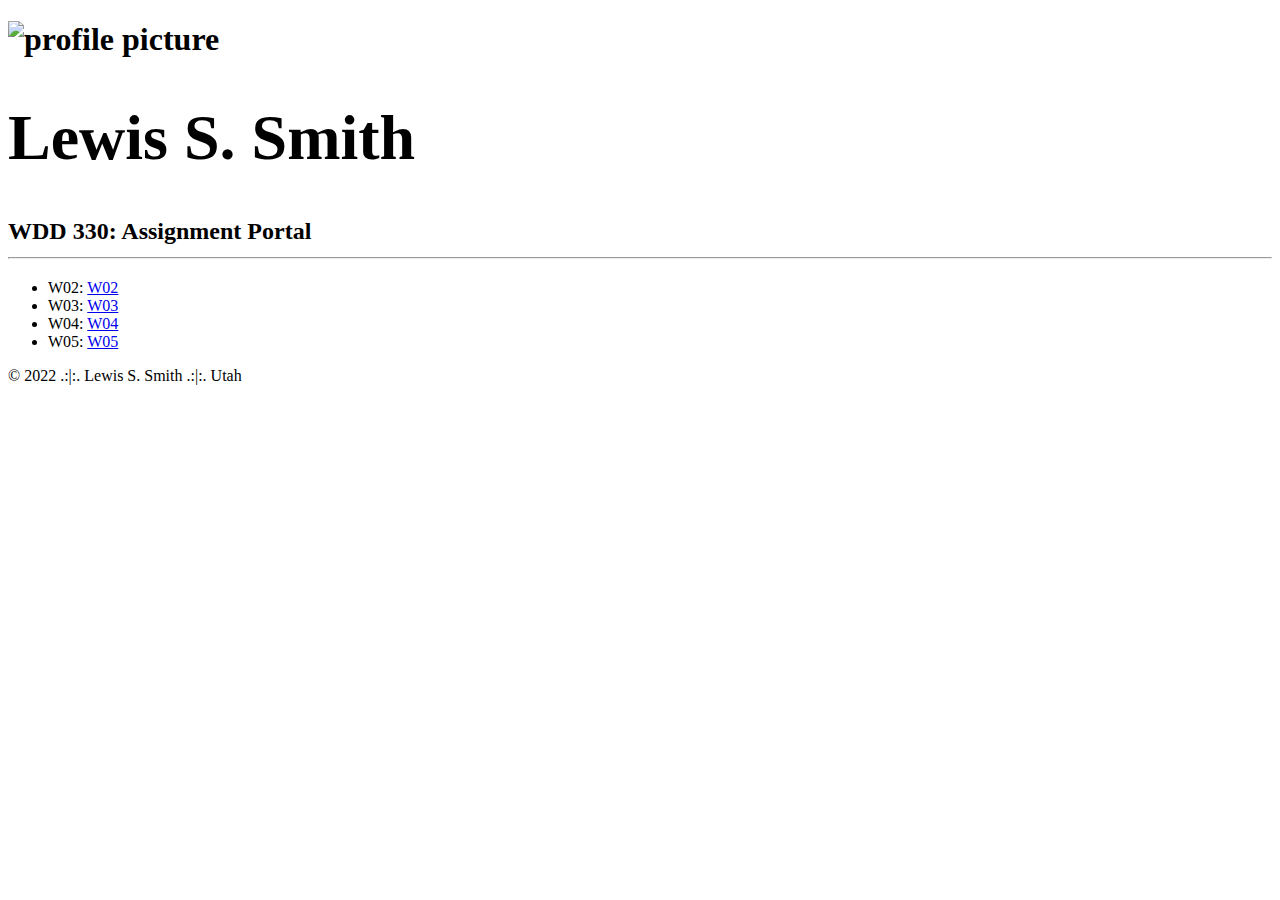
==== index.html @ e71d748d "done?" ====
<!DOCTYPE html>
<html lang="en">	
	<head>
		<title>WDD 330 Lewis Smith</title>
        <link rel="stylesheet" href="../wdd330Portfolio/css/portfolio.css">
        <link rel="stylesheet" href="../wdd330Portfolio/css/portfoliosmall.css">
    </head>
	<body>
	<header>
		<h1>
		<div class="container">
			<div class="photo"><img src="https://cdn.glitch.global/2f390c12-d4e1-40e0-a51f-298c860e6db7/IMG_8401%20(1).png?v=1642180850301" alt="profile picture" width="200" height="230"></div>
			<div class="name"><h1><strong>Lewis S. Smith</strong></div>
		</h1>
	</header>
	<main>	
		<h2><strong>WDD 330: Assignment Portal</strong><hr></h2>
		<ul>
			<li>W02:  <a href="/wdd330Portfolio/W02/W02.html">W02</a></li>
			<li>W03:  <a href="/wdd330Portfolio/W03/W03.html">W03</a></li>
			<li>W04:  <a href="/wdd330Portfolio/W04/W04.html">W04</a></li>
			<li>W05:  <a href="/wdd330Portfolio/W05/W05.html">W05</a></li>
		</ul>
	</main>
	<footer>
		<div class="boxmodel">
		&copy; 2022 .:|:. Lewis S. Smith .:|:. Utah
	   <section>
		</section>
		</div>
	</footer>
	</body>
</html>
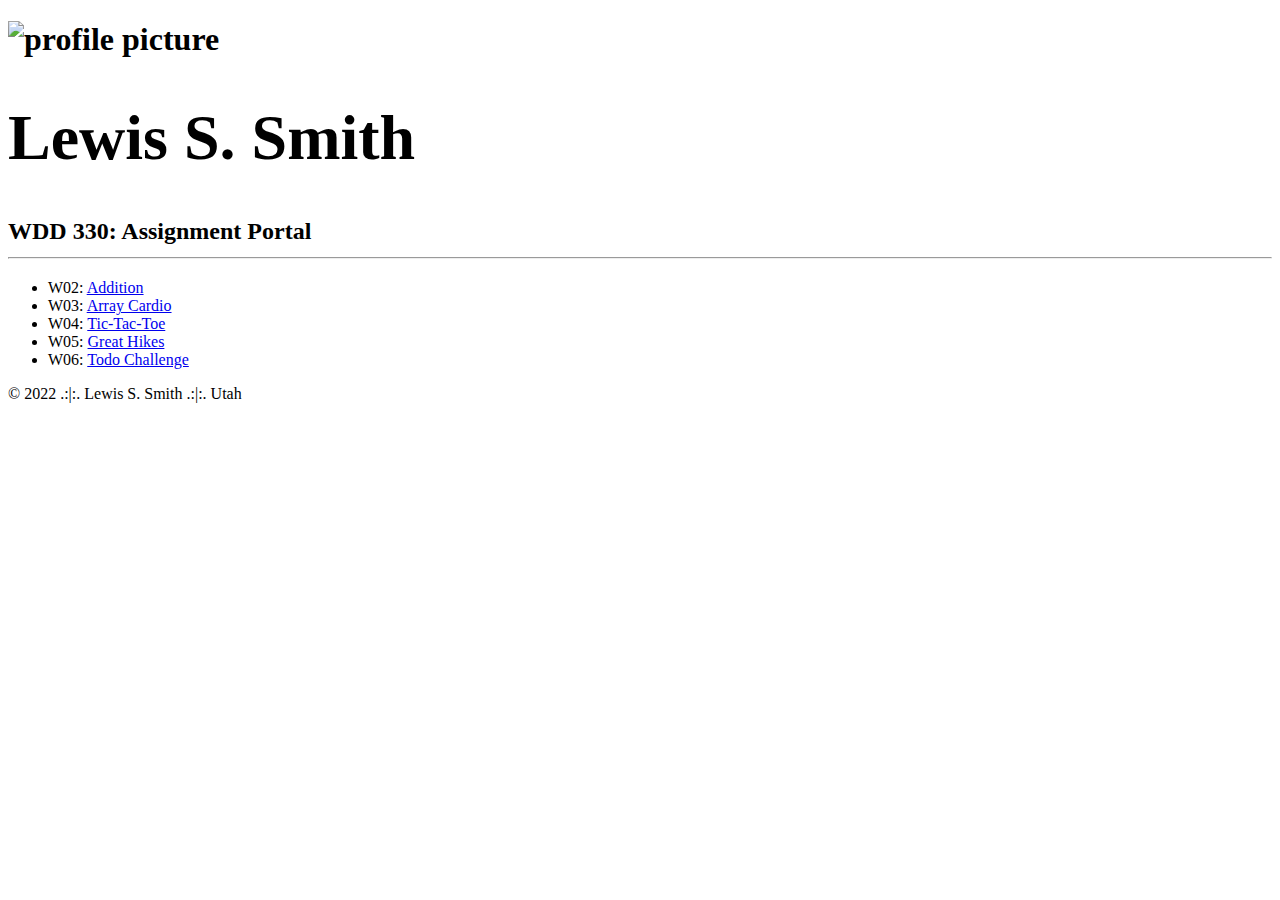
==== commit b10eaae9: "index and file add" ====
--- a/index.html
+++ b/index.html
@@ -16,10 +16,11 @@
 	<main>	
 		<h2><strong>WDD 330: Assignment Portal</strong><hr></h2>
 		<ul>
-			<li>W02:  <a href="/wdd330Portfolio/W02/W02.html">W02</a></li>
-			<li>W03:  <a href="/wdd330Portfolio/W03/W03.html">W03</a></li>
-			<li>W04:  <a href="/wdd330Portfolio/W04/W04.html">W04</a></li>
-			<li>W05:  <a href="/wdd330Portfolio/W05/W05.html">W05</a></li>
+			<li>W02:  <a href="/wdd330Portfolio/W02/W02.html">Addition</a></li>
+			<li>W03:  <a href="/wdd330Portfolio/W03/W03.html">Array Cardio</a></li>
+			<li>W04:  <a href="/wdd330Portfolio/W04/W04.html">Tic-Tac-Toe</a></li>
+			<li>W05:  <a href="/wdd330Portfolio/W05/W05.html">Great Hikes</a></li>
+			<li>W06:  <a href="/wdd330Portfolio/W05/W05.html">Todo Challenge</a></li>
 		</ul>
 	</main>
 	<footer>
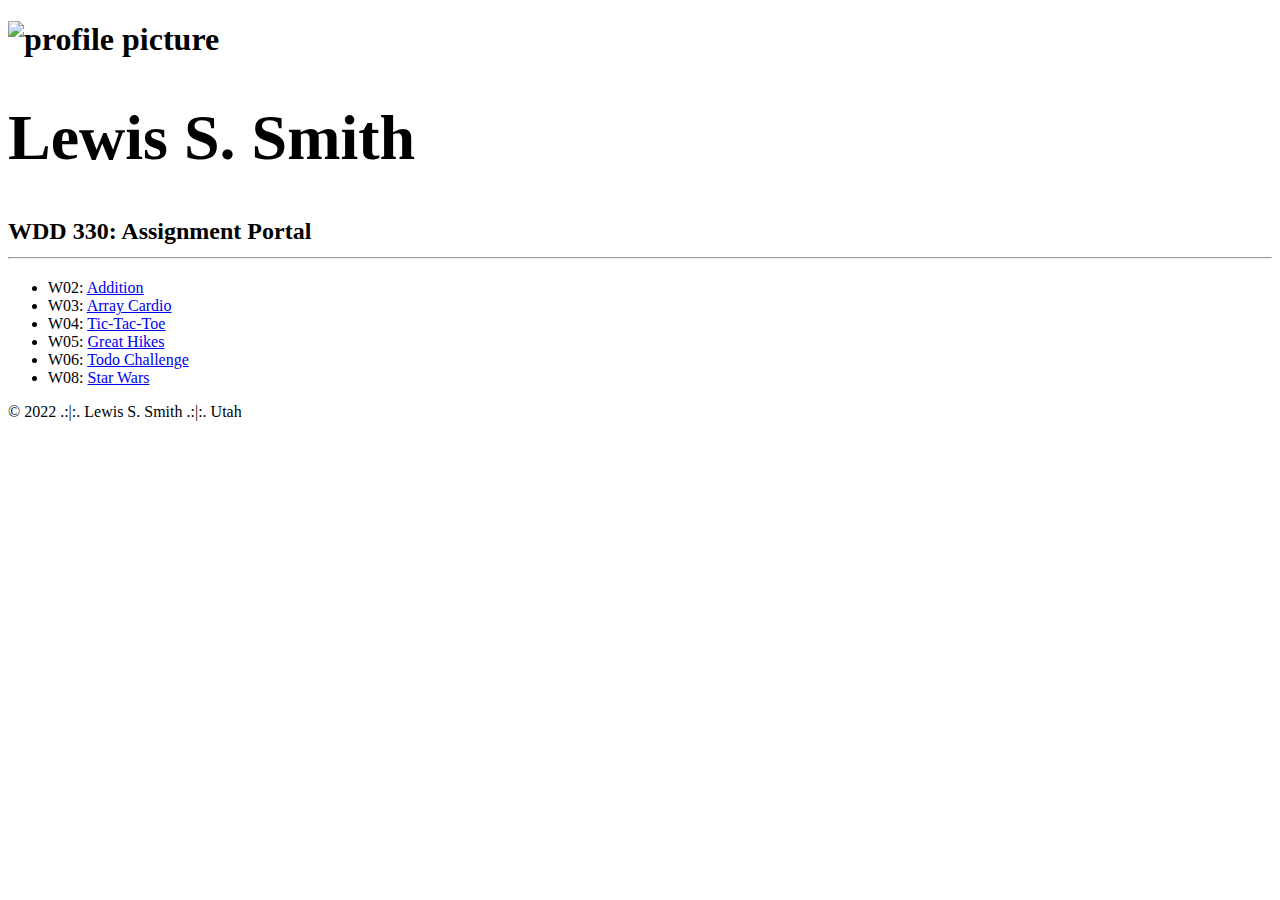
==== commit f80fb420: "index" ====
--- a/index.html
+++ b/index.html
@@ -16,15 +16,15 @@
 	<main>	
 		<h2><strong>WDD 330: Assignment Portal</strong><hr></h2>
 		<ul>
-			<li>W02:  <a href="/wdd330Portfolio/W02/W02.html">Addition</a></li>
-			<li>W03:  <a href="/wdd330Portfolio/W03/W03.html">Array Cardio</a></li>
-			<li>W04:  <a href="/wdd330Portfolio/W04/W04.html">Tic-Tac-Toe</a></li>
-			<li>W05:  <a href="/wdd330Portfolio/W05/W05.html">Great Hikes</a></li>
-			<li>W06:  <a href="/wdd330Portfolio/W05/W05.html">Todo Challenge</a></li>
+			<li>W02:  <a href="../wdd330Portfolio/W02/W02.html">Addition</a></li>
+			<li>W03:  <a href="../wdd330Portfolio/W03/W03.html">Array Cardio</a></li>
+			<li>W04:  <a href="../wdd330Portfolio/W04/W04.html">Tic-Tac-Toe</a></li>
+			<li>W05:  <a href="../wdd330Portfolio/W05/W05.html">Great Hikes</a></li>
+			<li>W06:  <a href="../wdd330Portfolio/W06/W06.html">Todo Challenge</a></li>
+			<li>W08:  <a href="../wdd330Portfolio/W08/W08.html">Star Wars</a></li>
 		</ul>
 	</main>
 	<footer>
-		<div class="boxmodel">
 		&copy; 2022 .:|:. Lewis S. Smith .:|:. Utah
 	   <section>
 		</section>
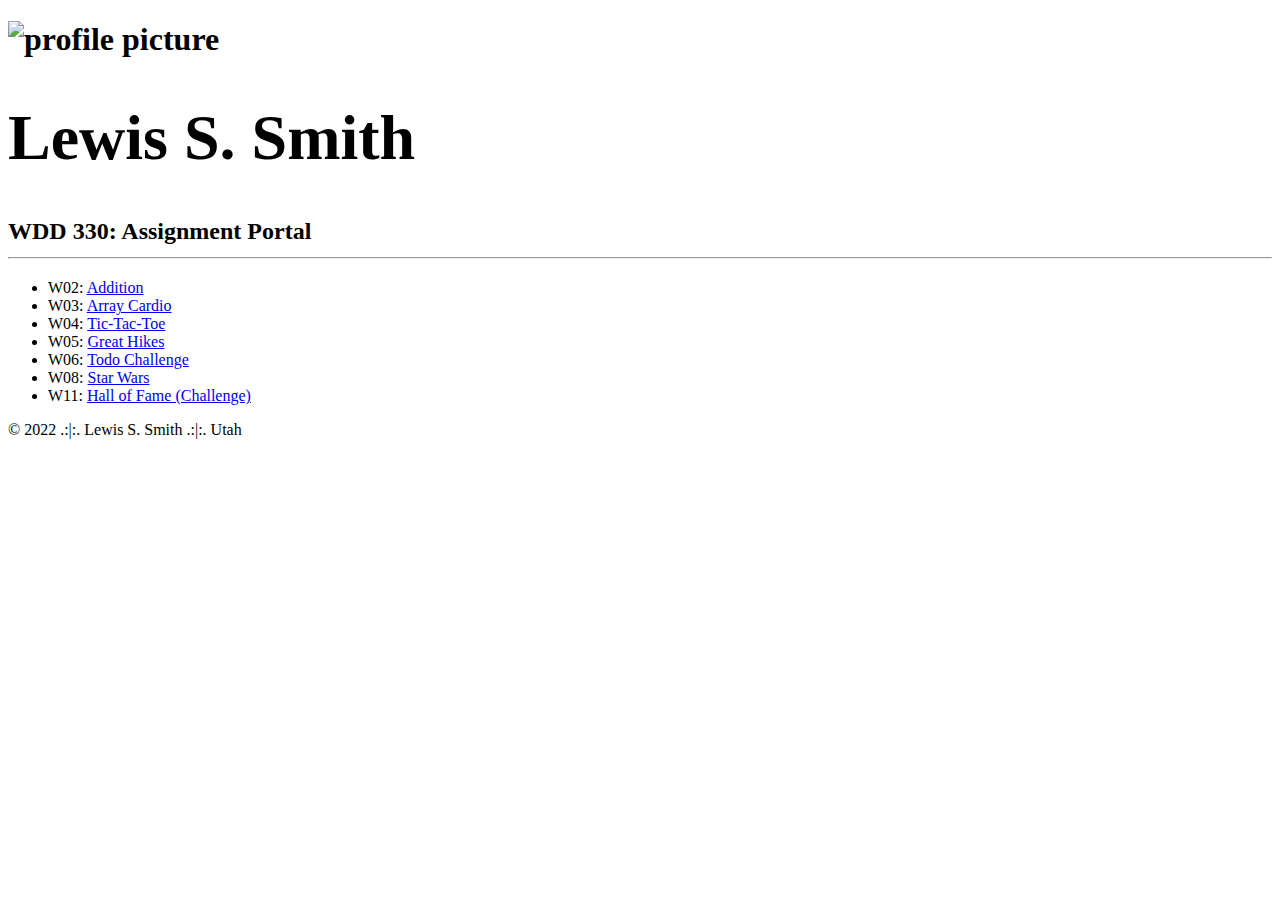
==== commit 7a6853d1: "index" ====
--- a/index.html
+++ b/index.html
@@ -22,6 +22,8 @@
 			<li>W05:  <a href="../wdd330Portfolio/W05/W05.html">Great Hikes</a></li>
 			<li>W06:  <a href="../wdd330Portfolio/W06/W06.html">Todo Challenge</a></li>
 			<li>W08:  <a href="../wdd330Portfolio/W08/W08.html">Star Wars</a></li>
+
+			<li>W11:  <a href="../wdd330Portfolio/hallOfFame/hallOfFame.html">Hall of Fame (Challenge)</a></li>
 		</ul>
 	</main>
 	<footer>
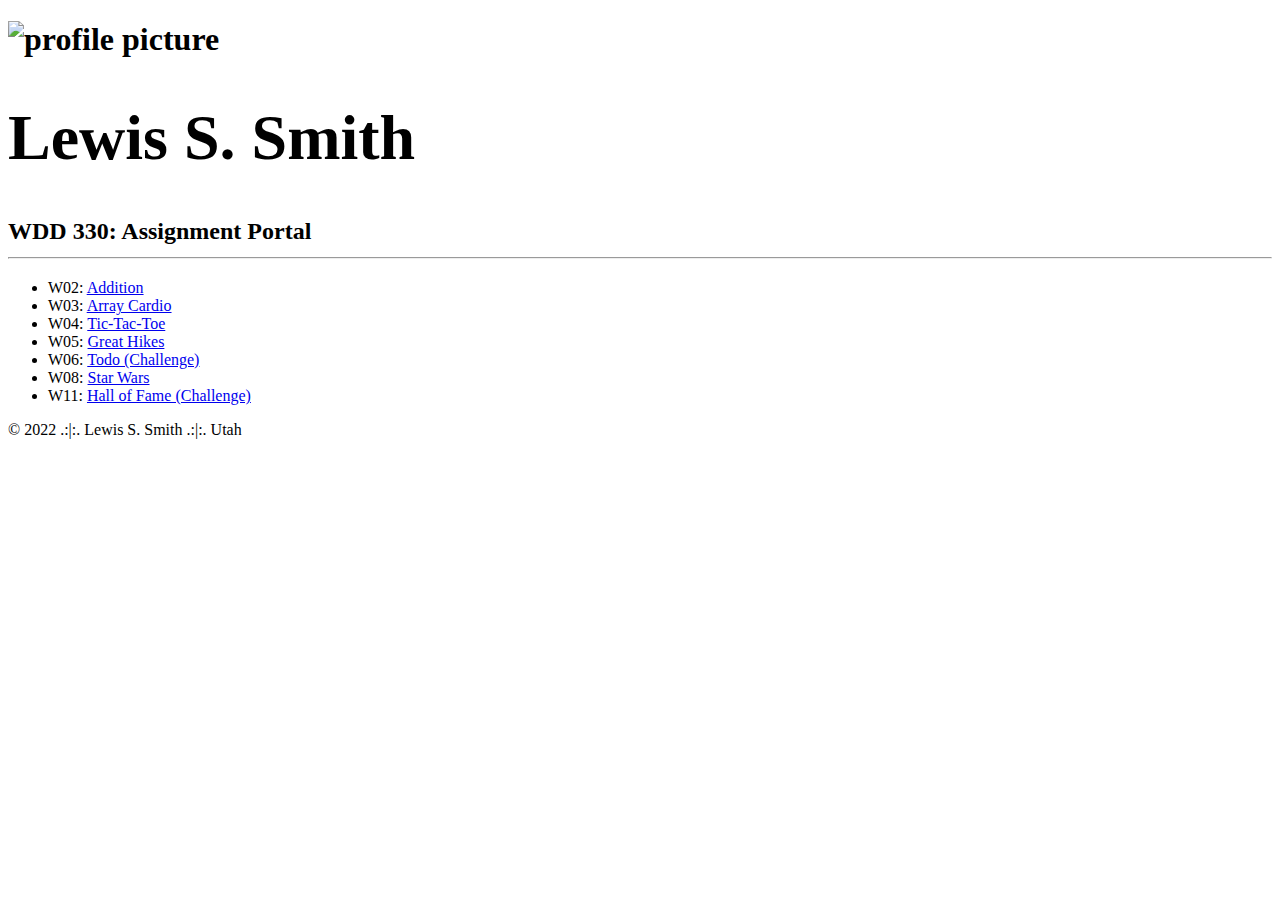
==== commit f188a862: "challengge" ====
--- a/index.html
+++ b/index.html
@@ -20,8 +20,10 @@
 			<li>W03:  <a href="../wdd330Portfolio/W03/W03.html">Array Cardio</a></li>
 			<li>W04:  <a href="../wdd330Portfolio/W04/W04.html">Tic-Tac-Toe</a></li>
 			<li>W05:  <a href="../wdd330Portfolio/W05/W05.html">Great Hikes</a></li>
-			<li>W06:  <a href="../wdd330Portfolio/W06/W06.html">Todo Challenge</a></li>
+			<li>W06:  <a href="../wdd330Portfolio/W06/W06.html">Todo (Challenge)</a></li>
+
 			<li>W08:  <a href="../wdd330Portfolio/W08/W08.html">Star Wars</a></li>
+
 
 			<li>W11:  <a href="../wdd330Portfolio/hallOfFame/hallOfFame.html">Hall of Fame (Challenge)</a></li>
 		</ul>
